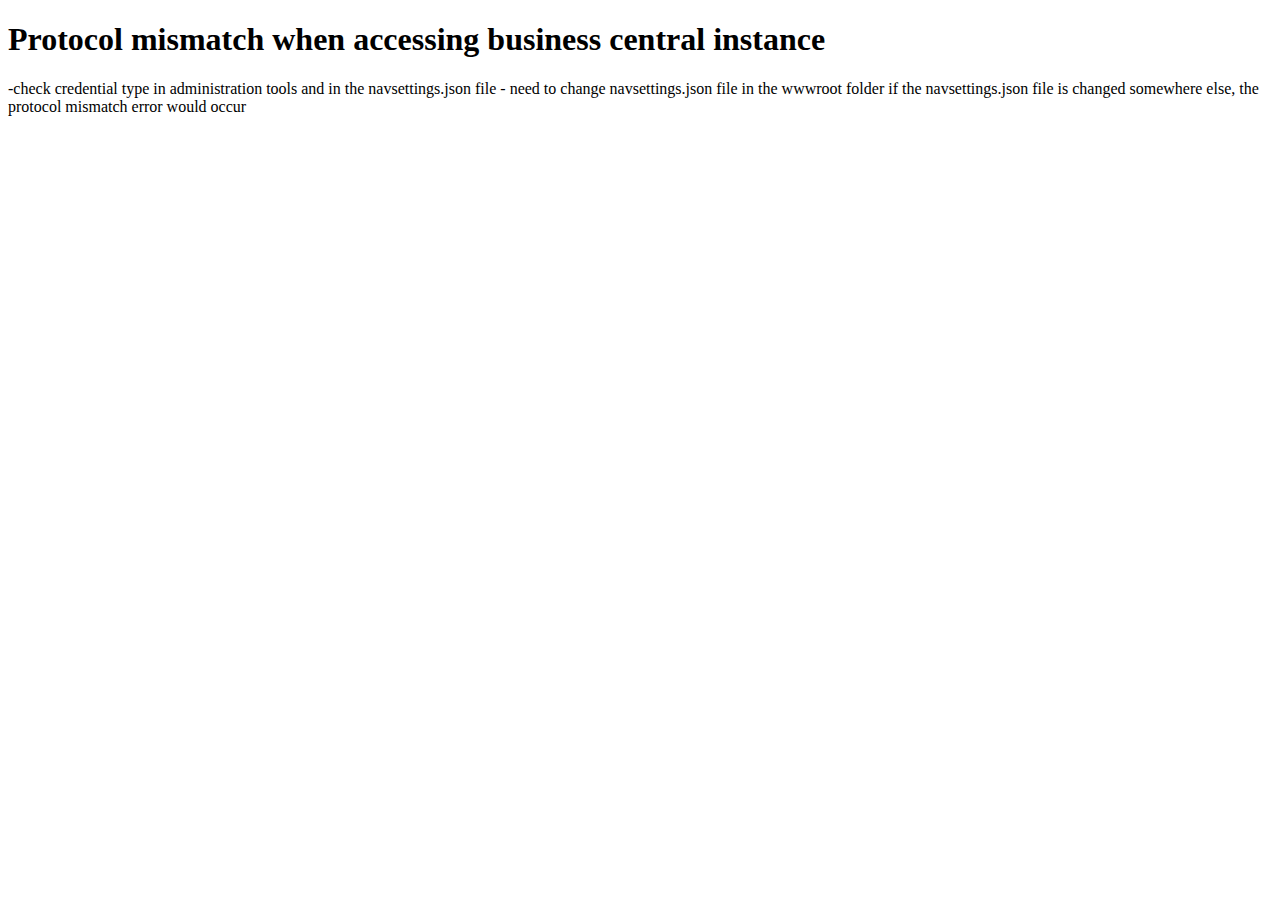
==== post2.html @ deb4560f "Add files via upload" ====
<!DOCTYPE html>
<html>
<head>
  <title>Protocol mismatch when accessing business central instance</title>
  <link rel="stylesheet" type="text/css" href="/path/to/style.css">
</head>
<body>
  <div class="container">
    <h1>Protocol mismatch when accessing business central instance</h1>
    <p>-check credential type in administration tools and in the navsettings.json file
    - need to change navsettings.json file in the wwwroot folder
    if the navsettings.json file is changed somewhere else, the protocol mismatch error would occur</p>
  </div>
</body>
</html>
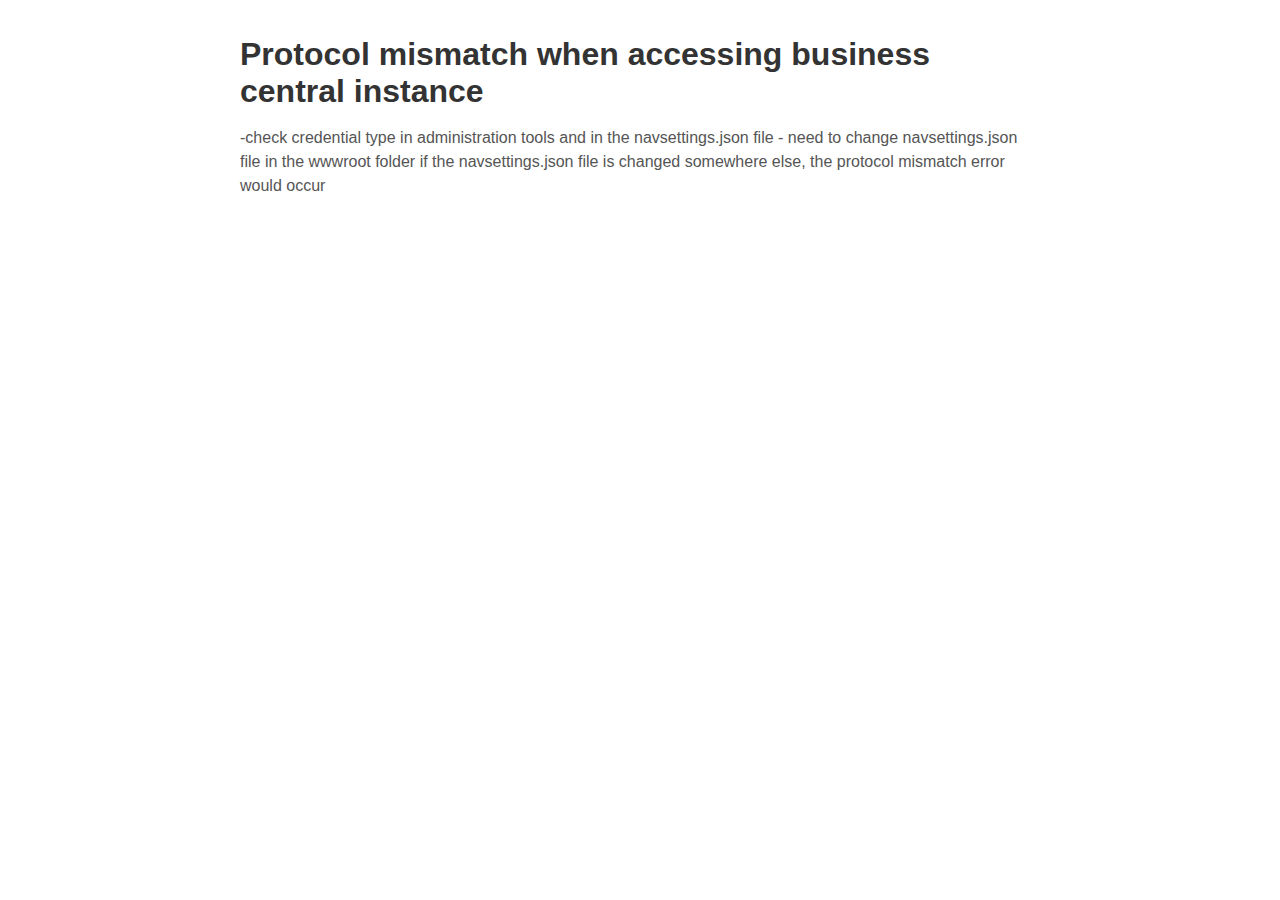
==== commit a552a16c: "added 3rd post" ====
--- a/post2.html
+++ b/post2.html
@@ -2,7 +2,7 @@
 <html>
 <head>
   <title>Protocol mismatch when accessing business central instance</title>
-  <link rel="stylesheet" type="text/css" href="/path/to/style.css">
+  <link rel="stylesheet" type="text/css" href="/style.css">
 </head>
 <body>
   <div class="container">
--- a/style.css
+++ b/style.css
@@ -0,0 +1,73 @@
+body {
+  display: flex;
+  min-height: 100vh;
+  flex-direction: column;
+  font-family: Arial, sans-serif;
+  margin: 0;
+  padding: 0;
+}
+
+header {
+  background-color: #eee;
+  padding: 20px;
+}
+
+header h1 {
+  margin: 0;
+  font-size: 24px;
+}
+
+header nav {
+  float: right;
+}
+
+header nav ul {
+  list-style: none;
+  margin: 0;
+  padding: 0;
+}
+
+header nav li {
+  display: inline-block;
+  margin-left: 20px;
+}
+
+header nav a {
+  text-decoration: none;
+  color: #333;
+}
+
+main {
+  flex: 1;
+}
+
+.container {
+  max-width: 800px;
+  margin: 0 auto;
+  padding: 20px;
+}
+
+h1 {
+  font-size: 32px;
+  margin: 16px 0;
+  color: #333;
+}
+
+p {
+  font-size: 16px;
+  line-height: 1.5;
+  margin: 16px 0;
+  color: #555;
+}
+
+footer {
+  margin-top: auto;
+  background-color: #333;
+  color: #fff;
+  padding: 20px;
+}
+
+footer p {
+  margin: 0;
+  text-align: center;
+}
